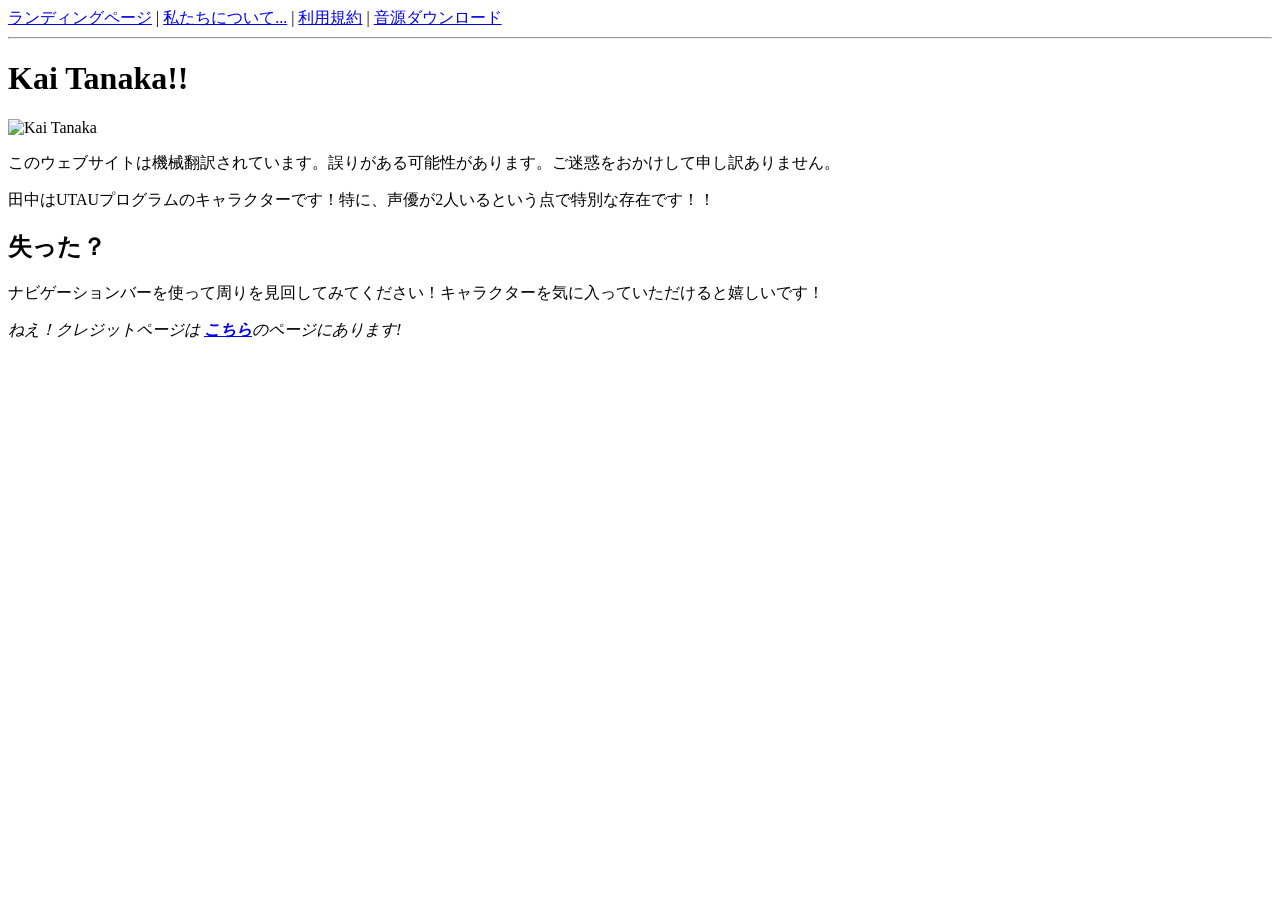
==== ja/index.html @ 053e10b1 "Create index.html" ====
<!DOCTYPE html>
<html>
<head>
  <title>田中対の家</title>
</head>
<body>
  
   <nav>  
    <a href="index.html">ランディングページ</a> |  
    <a href="abt.html">私たちについて...</a> |  
    <a href="tou.html">利用規約</a> |
    <a href="vbdl.html">音源ダウンロード</a>  
  </nav>  
  <hr>  
  
  <h1>Kai Tanaka!!</h1>
  <img src="photos/tanaka-pfp.webp" alt="Kai Tanaka" width="300">
    <p>このウェブサイトは機械翻訳されています。誤りがある可能性があります。ご迷惑をおかけして申し訳ありません。</p>
    <p>田中はUTAUプログラムのキャラクターです！特に、声優が2人いるという点で特別な存在です！！</p>
    
  <h2>失った？</h2>
    <p>ナビゲーションバーを使って周りを見回してみてください！キャラクターを気に入っていただけると嬉しいです！</p>
  <p><em> ねえ！クレジットページは <a href="credits.html"><strong>こちら</strong></a>のページにあります!</em></p>
</body>
</html>
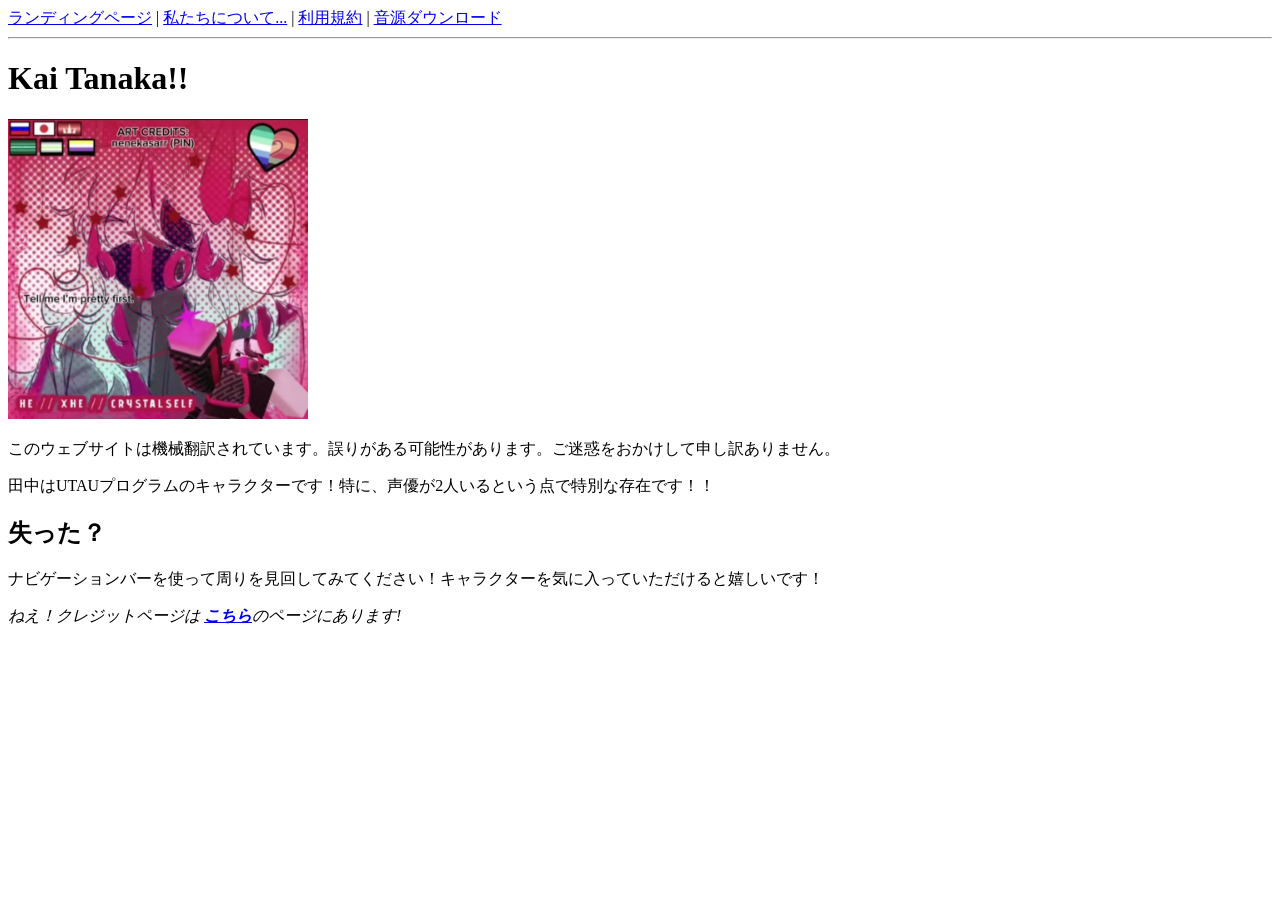
==== commit 7b447eb8: "Update index.html" ====
--- a/ja/index.html
+++ b/ja/index.html
@@ -14,7 +14,7 @@
   <hr>  
   
   <h1>Kai Tanaka!!</h1>
-  <img src="photos/tanaka-pfp.webp" alt="Kai Tanaka" width="300">
+  <img src="../photos/tanaka-pfp.webp" alt="Kai Tanaka" width="300">
     <p>このウェブサイトは機械翻訳されています。誤りがある可能性があります。ご迷惑をおかけして申し訳ありません。</p>
     <p>田中はUTAUプログラムのキャラクターです！特に、声優が2人いるという点で特別な存在です！！</p>
     
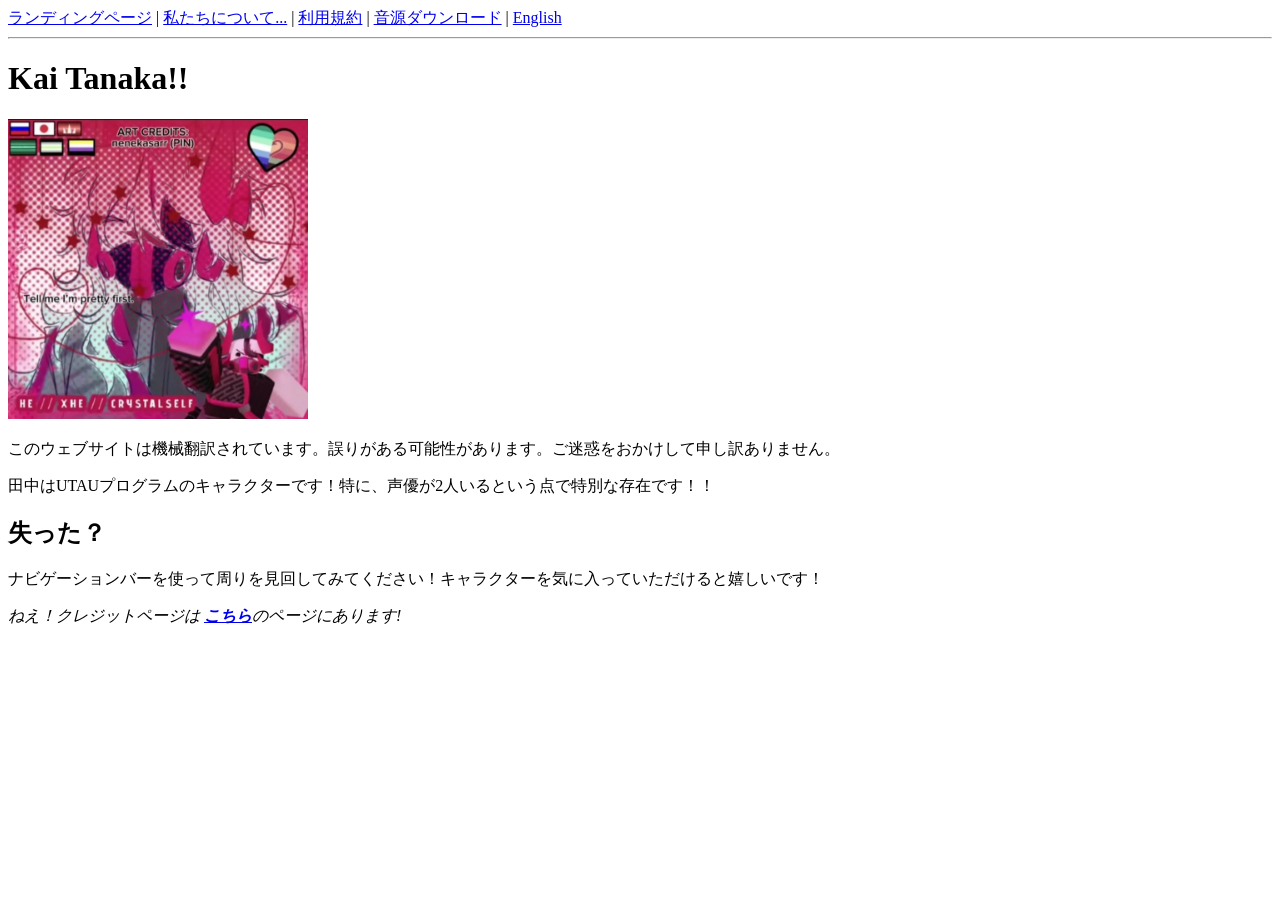
==== commit a45de4d8: "Update index.html" ====
--- a/ja/index.html
+++ b/ja/index.html
@@ -9,7 +9,8 @@
     <a href="index.html">ランディングページ</a> |  
     <a href="abt.html">私たちについて...</a> |  
     <a href="tou.html">利用規約</a> |
-    <a href="vbdl.html">音源ダウンロード</a>  
+    <a href="vbdl.html">音源ダウンロード</a> |
+    <a href="../index.html">English</a>
   </nav>  
   <hr>  
   
